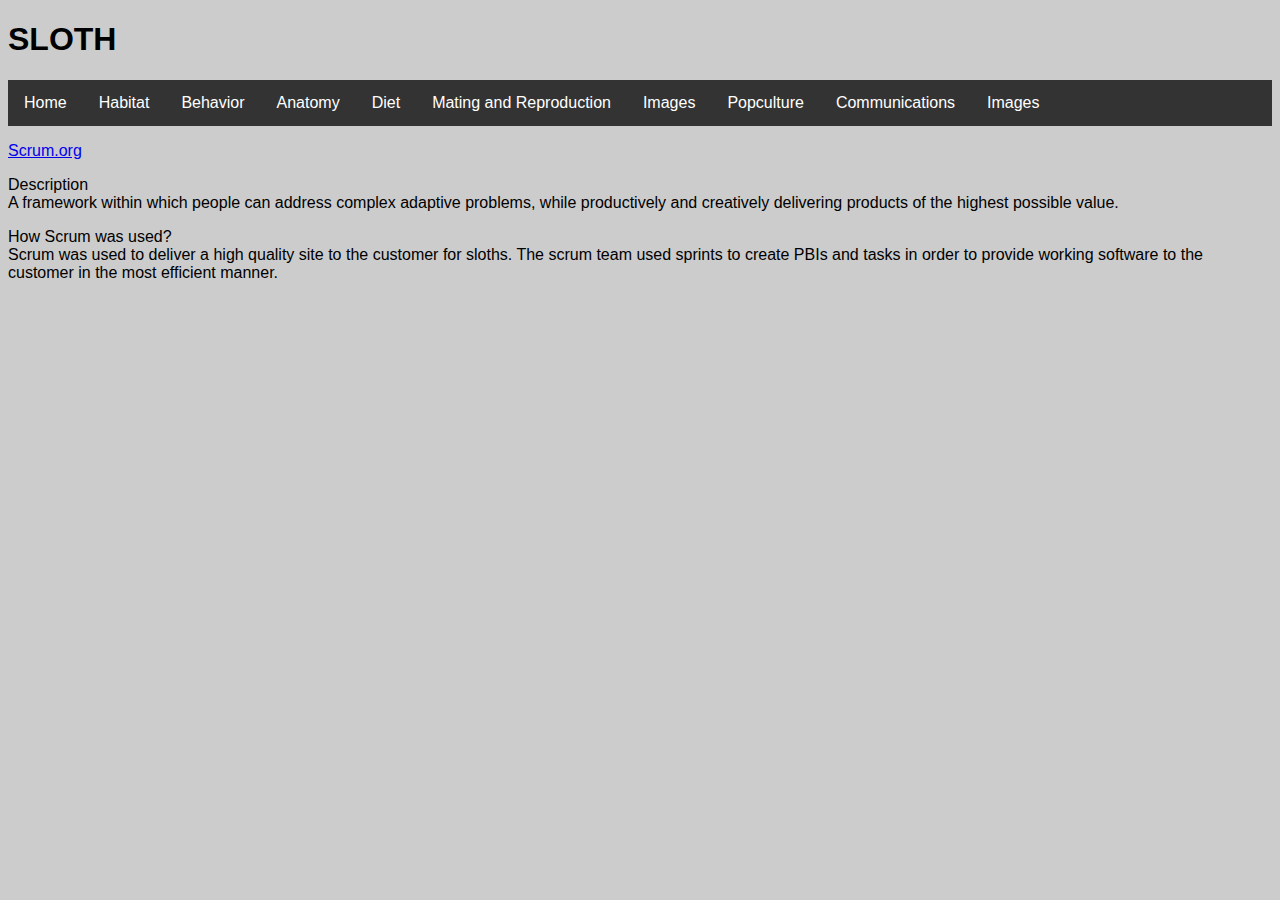
==== about.html @ 060a6a51 "new aBOUT" ====
<!doctype html>
<html>

<head>
	<meta charset="UTF-8">
	<title>Sloth Team</title>
	<link href="./style.css" rel="stylesheet" type="text/css">
</head>

<body>

	<h1>SLOTH</h1>


	<ul>
		<li><a href="index.html">Home</a></li>
		<li><a href="habitat.html">Habitat</a></li>
		<li><a href="behavior.html">Behavior</a></li>
		<li><a href="anatomy.html">Anatomy</a></li>
		<li><a href="diet.html">Diet</a></li>
		<li><a href="mating.html">Mating and Reproduction</a></li>
		<li><a href="images.html">Images</a></li>
		<li><a href="popculture.html">Popculture</a></li>
		<li><a href="communications.html">Communications</a></li>
		<li><a href="images.html">Images</a></li>
	</ul>
<p>
<a href="https://www.scrum.org/">Scrum.org</a>
</p>

<p>
Description<br/>
A framework within which people can address complex adaptive problems, while productively and creatively delivering products of the highest possible value.</p>

<p>
How Scrum was used?<br/>
Scrum was used to deliver a high quality site to the customer for sloths. The scrum team used sprints to create PBIs and tasks in order to provide working software to the customer in the most efficient manner.
</p>
</body>

</html>
---- style.css ----
body {
  font-family:  arial;
  background-color:  #ccc;
}

ul {
  list-style-type: none;
  margin: 0;
  padding: 0;
  overflow: hidden;
  background-color: #333;
}

li {
  float: left;
}

li a {
  display: block;
  color: white;
  text-align: center;
  padding: 14px 16px;
  text-decoration: none;
}

/* Change the link color to #111 (black) on hover */
li a:hover {
  background-color: #111;
}
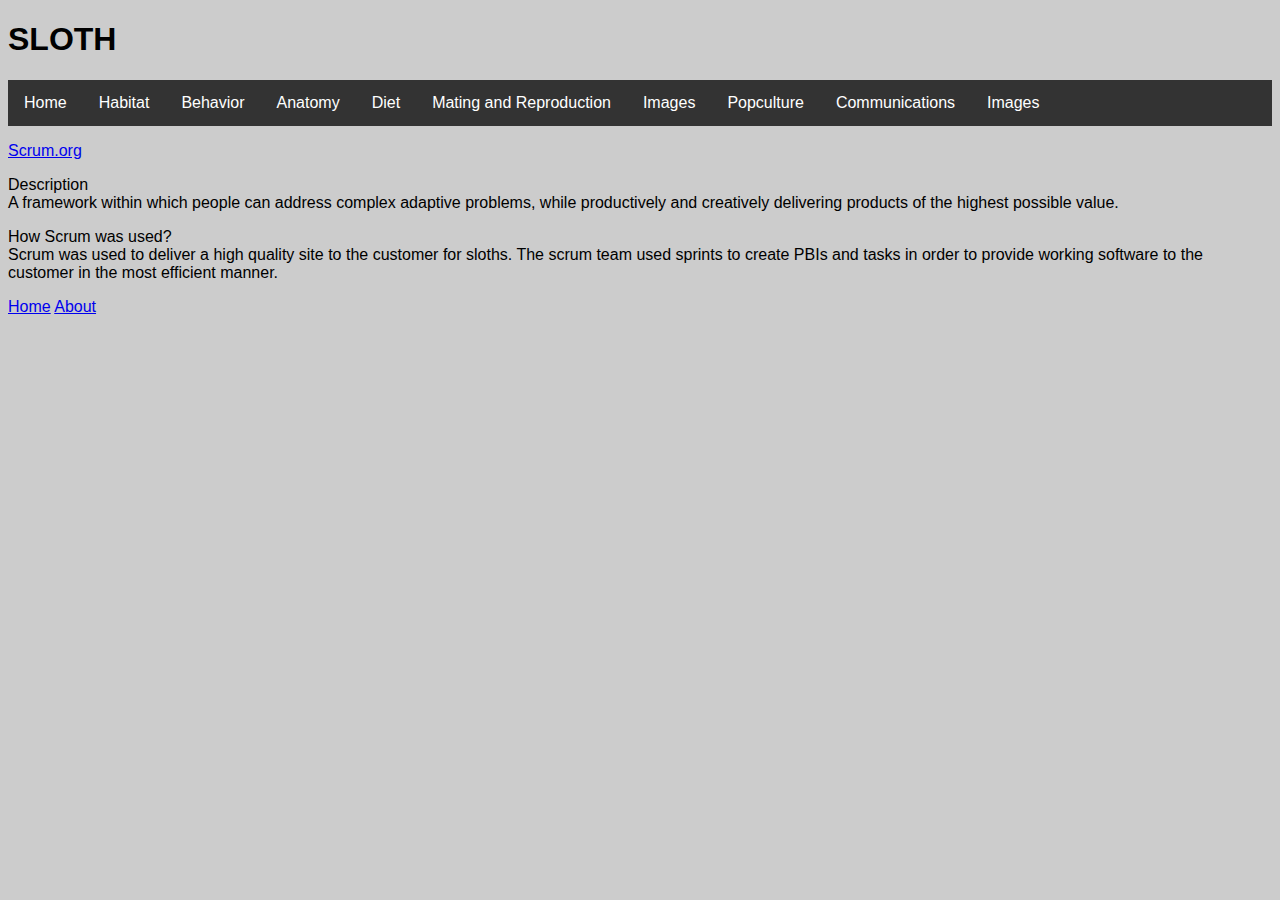
==== commit 18138df4: "Added footer" ====
--- a/about.html
+++ b/about.html
@@ -24,18 +24,25 @@
 		<li><a href="communications.html">Communications</a></li>
 		<li><a href="images.html">Images</a></li>
 	</ul>
-<p>
-<a href="https://www.scrum.org/">Scrum.org</a>
-</p>
+	<p>
+		<a href="https://www.scrum.org/">Scrum.org</a>
+	</p>
 
-<p>
-Description<br/>
-A framework within which people can address complex adaptive problems, while productively and creatively delivering products of the highest possible value.</p>
+	<p>
+		Description<br />
+		A framework within which people can address complex adaptive problems, while productively and creatively
+		delivering products of the highest possible value.</p>
 
-<p>
-How Scrum was used?<br/>
-Scrum was used to deliver a high quality site to the customer for sloths. The scrum team used sprints to create PBIs and tasks in order to provide working software to the customer in the most efficient manner.
-</p>
+	<p>
+		How Scrum was used?<br />
+		Scrum was used to deliver a high quality site to the customer for sloths. The scrum team used sprints to create
+		PBIs and tasks in order to provide working software to the customer in the most efficient manner.
+	</p>
 </body>
 
+<Footer>
+	<a href="index.html">Home</a>
+	<a href="about.html">About</a>
+</Footer>
+
 </html>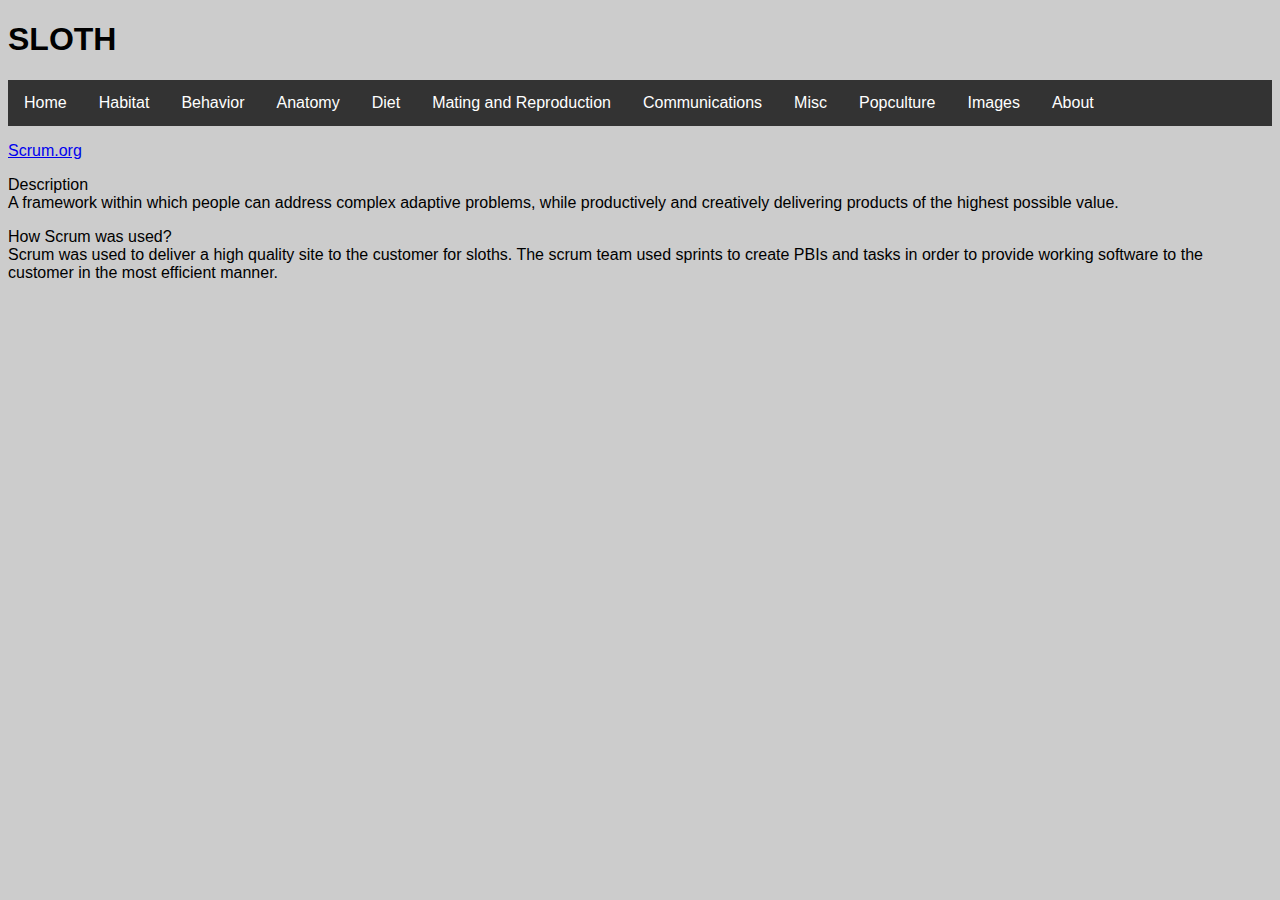
==== commit 0f847b76: "site nav works" ====
--- a/about.html
+++ b/about.html
@@ -19,30 +19,24 @@
 		<li><a href="anatomy.html">Anatomy</a></li>
 		<li><a href="diet.html">Diet</a></li>
 		<li><a href="mating.html">Mating and Reproduction</a></li>
+		<li><a href="communications.html">Communications</a></li>
+		<li><a href="miscellaneous.html">Misc</a></li>
+		<li><a href="popculture.html">Popculture</a></li>
 		<li><a href="images.html">Images</a></li>
-		<li><a href="popculture.html">Popculture</a></li>
-		<li><a href="communications.html">Communications</a></li>
-		<li><a href="images.html">Images</a></li>
+		<li><a href="about.html">About</a></li>
 	</ul>
-	<p>
-		<a href="https://www.scrum.org/">Scrum.org</a>
-	</p>
+<p>
+<a href="https://www.scrum.org/">Scrum.org</a>
+</p>
 
-	<p>
-		Description<br />
-		A framework within which people can address complex adaptive problems, while productively and creatively
-		delivering products of the highest possible value.</p>
+<p>
+Description<br/>
+A framework within which people can address complex adaptive problems, while productively and creatively delivering products of the highest possible value.</p>
 
-	<p>
-		How Scrum was used?<br />
-		Scrum was used to deliver a high quality site to the customer for sloths. The scrum team used sprints to create
-		PBIs and tasks in order to provide working software to the customer in the most efficient manner.
-	</p>
+<p>
+How Scrum was used?<br/>
+Scrum was used to deliver a high quality site to the customer for sloths. The scrum team used sprints to create PBIs and tasks in order to provide working software to the customer in the most efficient manner.
+</p>
 </body>
 
-<Footer>
-	<a href="index.html">Home</a>
-	<a href="about.html">About</a>
-</Footer>
-
 </html>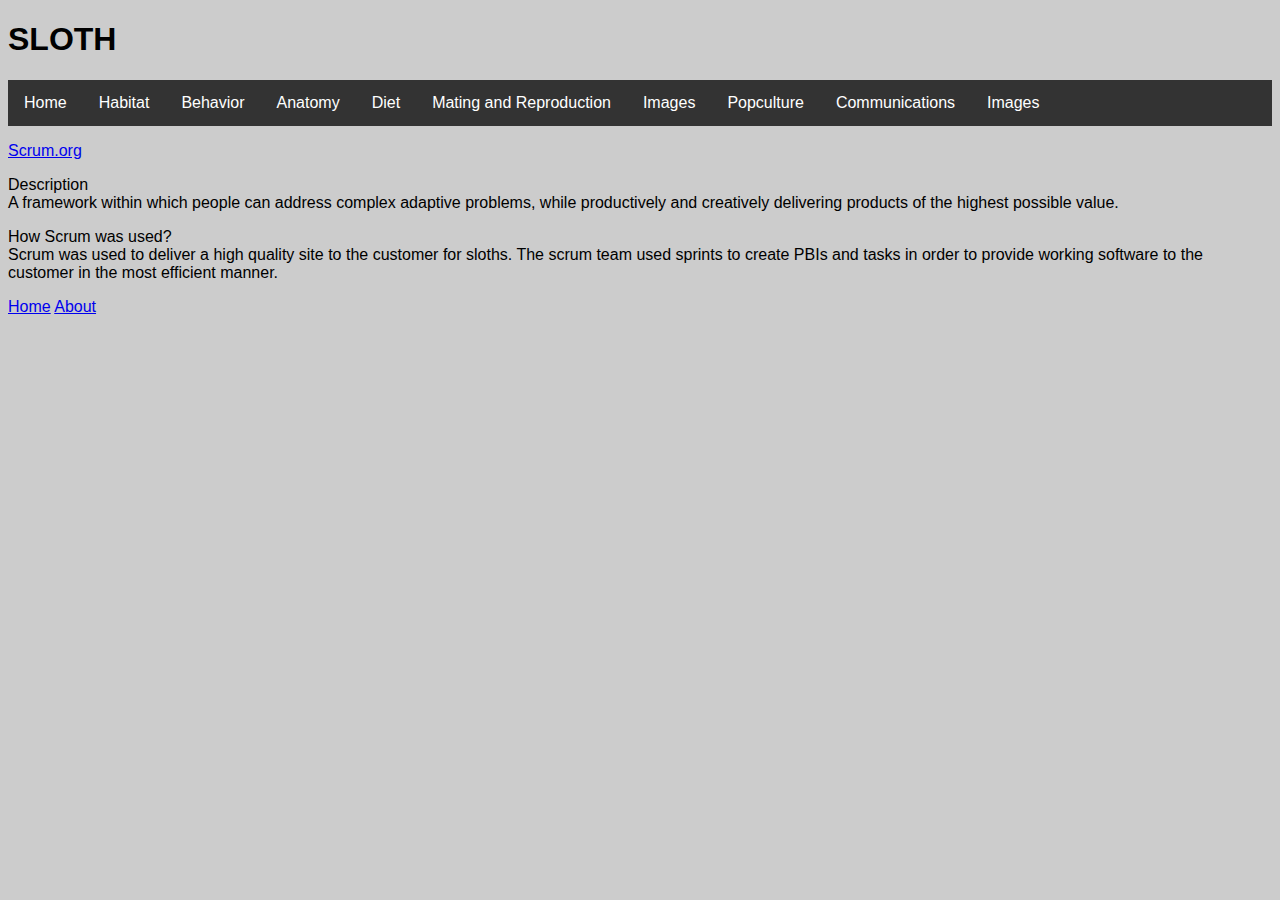
==== commit 7bf52fb0: "Merge 8421da6ed63899ffbaefd3411335f06ea0122e63 into 4198d257771a68684883582e40e1d93c7850f0f1" ====
--- a/about.html
+++ b/about.html
@@ -19,24 +19,30 @@
 		<li><a href="anatomy.html">Anatomy</a></li>
 		<li><a href="diet.html">Diet</a></li>
 		<li><a href="mating.html">Mating and Reproduction</a></li>
+		<li><a href="images.html">Images</a></li>
+		<li><a href="popculture.html">Popculture</a></li>
 		<li><a href="communications.html">Communications</a></li>
-		<li><a href="miscellaneous.html">Misc</a></li>
-		<li><a href="popculture.html">Popculture</a></li>
 		<li><a href="images.html">Images</a></li>
-		<li><a href="about.html">About</a></li>
 	</ul>
-<p>
-<a href="https://www.scrum.org/">Scrum.org</a>
-</p>
+	<p>
+		<a href="https://www.scrum.org/">Scrum.org</a>
+	</p>
 
-<p>
-Description<br/>
-A framework within which people can address complex adaptive problems, while productively and creatively delivering products of the highest possible value.</p>
+	<p>
+		Description<br />
+		A framework within which people can address complex adaptive problems, while productively and creatively
+		delivering products of the highest possible value.</p>
 
-<p>
-How Scrum was used?<br/>
-Scrum was used to deliver a high quality site to the customer for sloths. The scrum team used sprints to create PBIs and tasks in order to provide working software to the customer in the most efficient manner.
-</p>
+	<p>
+		How Scrum was used?<br />
+		Scrum was used to deliver a high quality site to the customer for sloths. The scrum team used sprints to create
+		PBIs and tasks in order to provide working software to the customer in the most efficient manner.
+	</p>
 </body>
 
+<Footer>
+	<a href="index.html">Home</a>
+	<a href="about.html">About</a>
+</Footer>
+
 </html>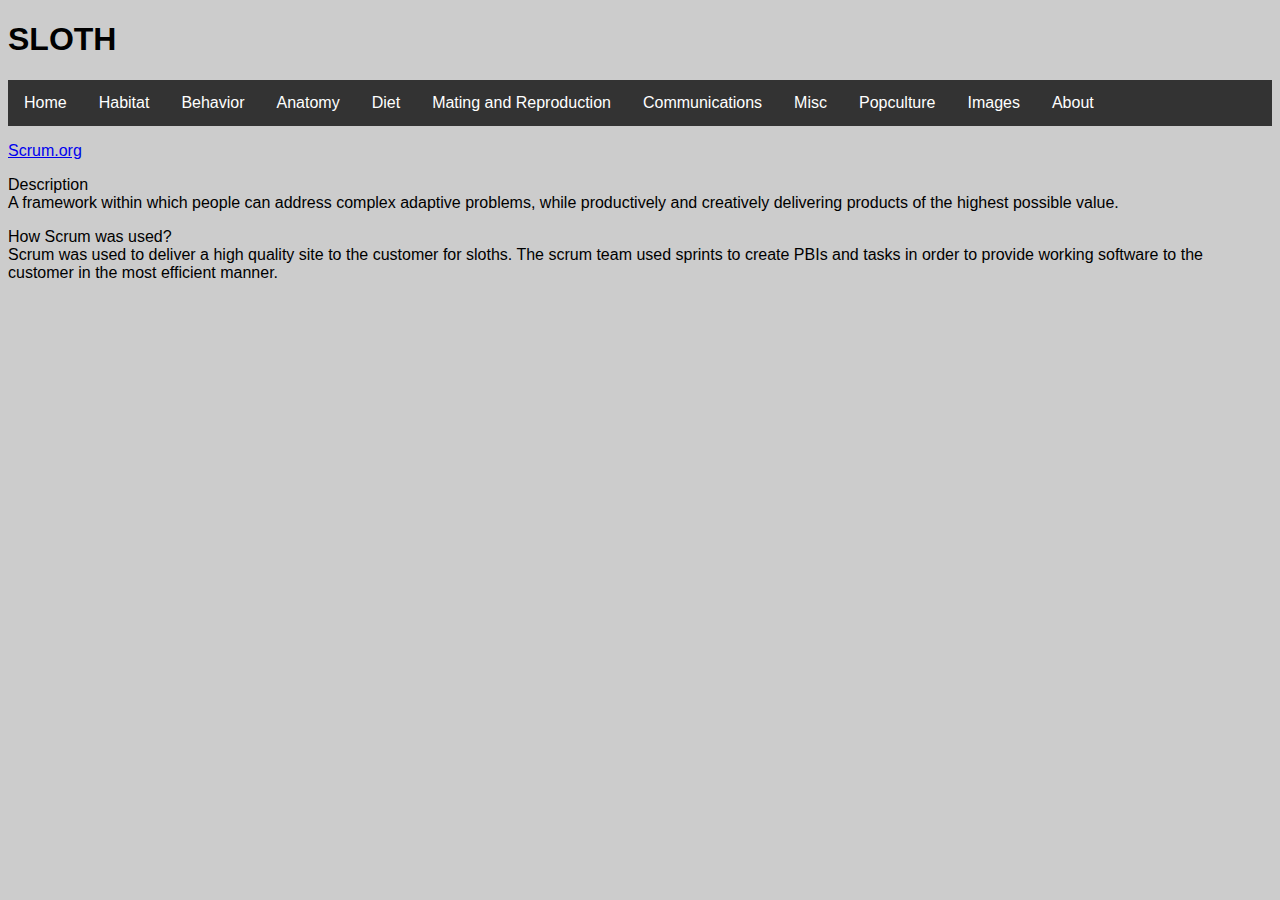
==== commit c6114486: "Merge pull request #13 from g0ld2k/siteNav" ====
--- a/about.html
+++ b/about.html
@@ -19,30 +19,24 @@
 		<li><a href="anatomy.html">Anatomy</a></li>
 		<li><a href="diet.html">Diet</a></li>
 		<li><a href="mating.html">Mating and Reproduction</a></li>
+		<li><a href="communications.html">Communications</a></li>
+		<li><a href="miscellaneous.html">Misc</a></li>
+		<li><a href="popculture.html">Popculture</a></li>
 		<li><a href="images.html">Images</a></li>
-		<li><a href="popculture.html">Popculture</a></li>
-		<li><a href="communications.html">Communications</a></li>
-		<li><a href="images.html">Images</a></li>
+		<li><a href="about.html">About</a></li>
 	</ul>
-	<p>
-		<a href="https://www.scrum.org/">Scrum.org</a>
-	</p>
+<p>
+<a href="https://www.scrum.org/">Scrum.org</a>
+</p>
 
-	<p>
-		Description<br />
-		A framework within which people can address complex adaptive problems, while productively and creatively
-		delivering products of the highest possible value.</p>
+<p>
+Description<br/>
+A framework within which people can address complex adaptive problems, while productively and creatively delivering products of the highest possible value.</p>
 
-	<p>
-		How Scrum was used?<br />
-		Scrum was used to deliver a high quality site to the customer for sloths. The scrum team used sprints to create
-		PBIs and tasks in order to provide working software to the customer in the most efficient manner.
-	</p>
+<p>
+How Scrum was used?<br/>
+Scrum was used to deliver a high quality site to the customer for sloths. The scrum team used sprints to create PBIs and tasks in order to provide working software to the customer in the most efficient manner.
+</p>
 </body>
 
-<Footer>
-	<a href="index.html">Home</a>
-	<a href="about.html">About</a>
-</Footer>
-
 </html>